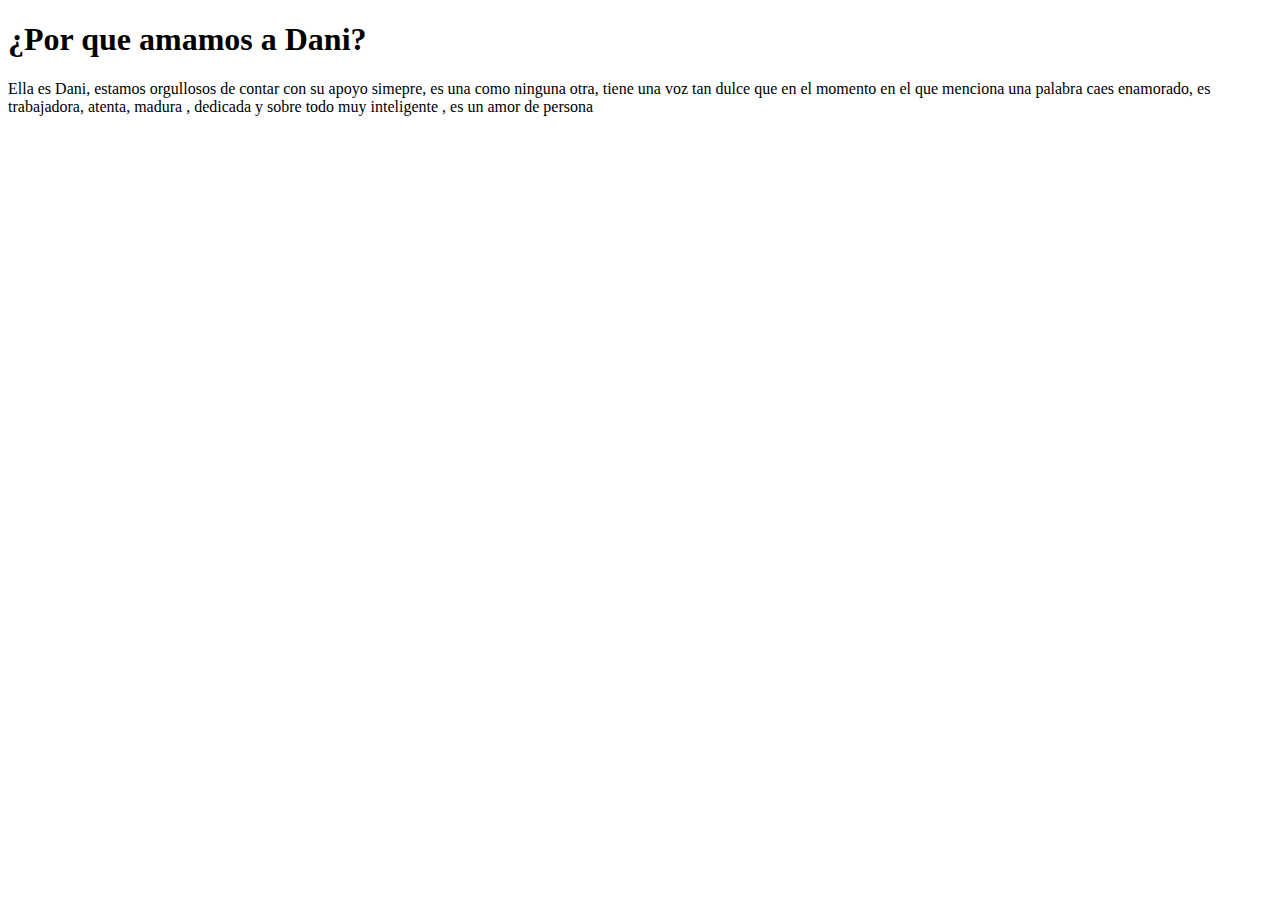
==== index.html @ 1505d4be "danis" ====
<!DOCTYPE html>
<html lang="en">
<head>
    <meta charset="UTF-8">
    <meta name="viewport" content="width=device-width, initial-scale=1.0">
    <title>El blog de Dani</title>
</head>

<header>
    <section>
        <h1>¿Por que amamos a Dani?</h1>

        <p>Ella es Dani, estamos orgullosos de contar con su apoyo simepre, es una como ninguna otra, tiene  una voz tan dulce que en el momento en el que 
            menciona una palabra caes enamorado, es trabajadora, atenta, madura , dedicada y sobre todo muy inteligente , es un amor de persona 
        </p>

        <img src="https://media-qro1-1.cdn.whatsapp.net/v/t61.24694-24/328652827_593540602305089_8901919181406085007_n.jpg?ccb=11-4&oh=01_AdRIew1QW6H1xe0jp7aY9XhBhakJRqZbR9dBlesaAxdf5w&oe=65B4CE9A&_nc_sid=e6ed6c&_nc_cat=102" alt="" width="300">
    </section>
</header>
<body>

    
</body>
</html>
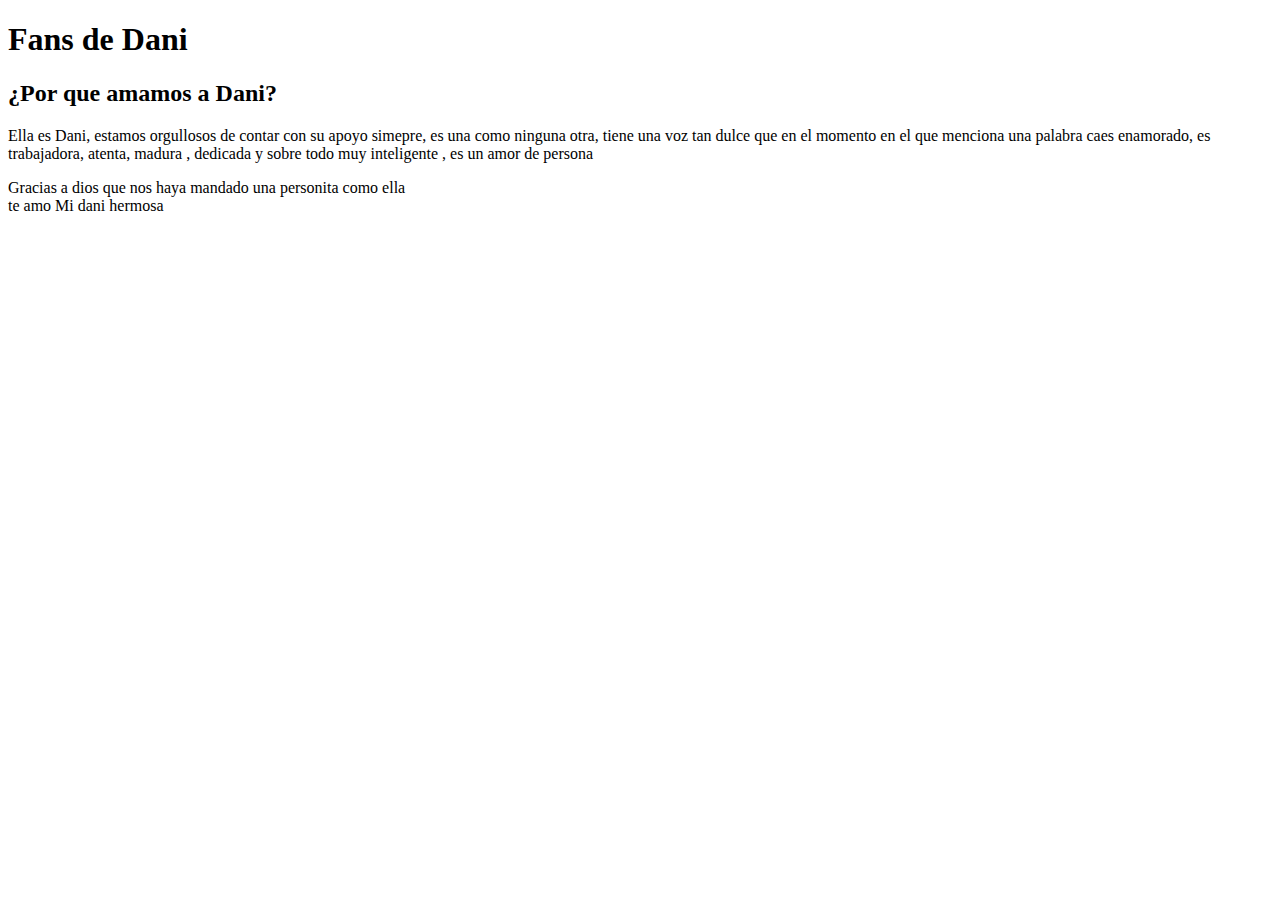
==== commit e66c2aed: "mas texto" ====
--- a/index.html
+++ b/index.html
@@ -7,11 +7,16 @@
 </head>
 
 <header>
+    <h1>Fans de Dani</h1>
     <section>
-        <h1>¿Por que amamos a Dani?</h1>
+        
+        <h2>¿Por que amamos a Dani?</h2>
 
         <p>Ella es Dani, estamos orgullosos de contar con su apoyo simepre, es una como ninguna otra, tiene  una voz tan dulce que en el momento en el que 
             menciona una palabra caes enamorado, es trabajadora, atenta, madura , dedicada y sobre todo muy inteligente , es un amor de persona 
+        </p>
+        <p>
+            Gracias a dios que nos haya  mandado una personita como ella <br> te amo Mi dani hermosa 
         </p>
 
         <img src="https://media-qro1-1.cdn.whatsapp.net/v/t61.24694-24/328652827_593540602305089_8901919181406085007_n.jpg?ccb=11-4&oh=01_AdRIew1QW6H1xe0jp7aY9XhBhakJRqZbR9dBlesaAxdf5w&oe=65B4CE9A&_nc_sid=e6ed6c&_nc_cat=102" alt="" width="300">
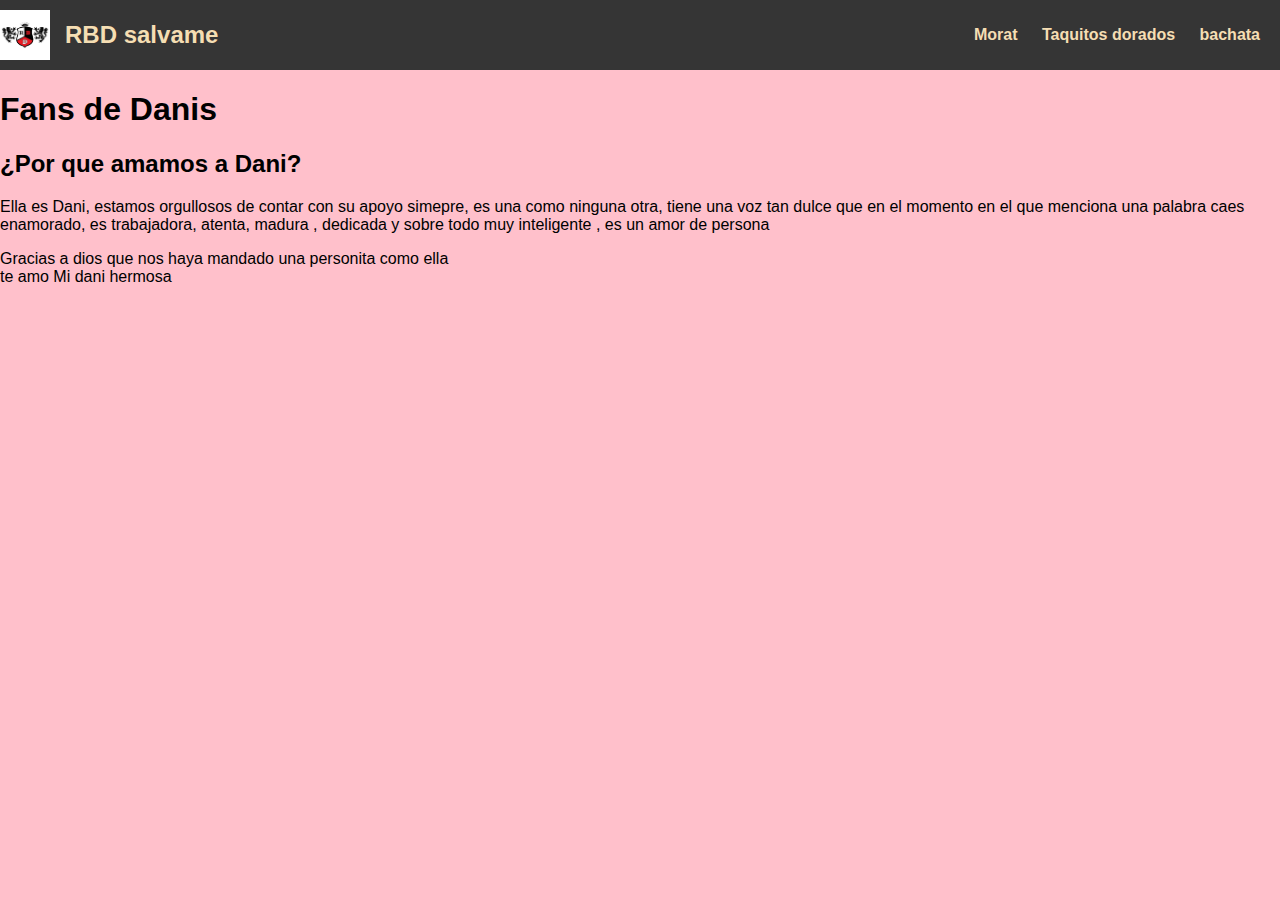
==== commit 3d931b92: "encabezado" ====
--- a/index.html
+++ b/index.html
@@ -1,27 +1,49 @@
 <!DOCTYPE html>
-<html lang="en">
+<html lang="en es"  >
 <head>
     <meta charset="UTF-8">
     <meta name="viewport" content="width=device-width, initial-scale=1.0">
     <title>El blog de Dani</title>
+    <link rel="stylesheet" href="styles.css">
+    <link rel="shortcut icon" href="morat.jpg" type="image/x-icon">
 </head>
 
 <header>
-    <h1>Fans de Dani</h1>
+    <a  class="logo" target="_blank" href="https://www.youtube.com/watch?v=RoayB0pLRC0">
+        <img src="R.jpg" alt="logo"  >
+        <h2 class="RBD-song">RBD salvame</h2>
+    </a>
+    <nav>
+        <a href="" class="nav-link">Morat</a>
+        <a href="" class="nav-link">Taquitos dorados</a>
+        <a href="" class="nav-link">bachata</a>
+    </nav>
+ 
+</header>
     <section>
+        <h1>Fans de Danis</h1>
         
-        <h2>¿Por que amamos a Dani?</h2>
-
-        <p>Ella es Dani, estamos orgullosos de contar con su apoyo simepre, es una como ninguna otra, tiene  una voz tan dulce que en el momento en el que 
-            menciona una palabra caes enamorado, es trabajadora, atenta, madura , dedicada y sobre todo muy inteligente , es un amor de persona 
-        </p>
-        <p>
-            Gracias a dios que nos haya  mandado una personita como ella <br> te amo Mi dani hermosa 
-        </p>
+        <div class="estoesunh2">
+            <h2 >¿Por que amamos a Dani?</h2>
+        </div>
+          
+        <div class="parrrafo1">
+            <p>Ella es Dani, estamos orgullosos de contar con su apoyo simepre, es una como ninguna otra, tiene  una voz tan dulce que en el momento en el que 
+                menciona una palabra caes enamorado, es trabajadora, atenta, madura , dedicada y sobre todo muy inteligente , es un amor de persona 
+                </p>
+        </div>
+        
+        <div class="parrafo 2">
+            <p>
+                Gracias a dios que nos haya  mandado una personita como ella <br> te amo Mi dani hermosa 
+            </p>
+        </div>
+        
+        
 
         <img src="https://media-qro1-1.cdn.whatsapp.net/v/t61.24694-24/328652827_593540602305089_8901919181406085007_n.jpg?ccb=11-4&oh=01_AdRIew1QW6H1xe0jp7aY9XhBhakJRqZbR9dBlesaAxdf5w&oe=65B4CE9A&_nc_sid=e6ed6c&_nc_cat=102" alt="" width="300">
     </section>
-</header>
+
 <body>
 
     
--- a/styles.css
+++ b/styles.css
@@ -0,0 +1,37 @@
+body{
+    background-color: pink;
+    font-family: sans-serif;
+    margin: 0%;
+}
+a{
+    color: wheat;
+    text-decoration: none;
+}
+
+header{
+    background-color: #353535;
+    display: flex;
+    min-height: 70px;
+    justify-content: space-between;
+    align-items: center;
+}
+.logo{
+    display: flex;
+    align-items: center;
+
+}
+.logo img{
+    height: 50px;
+    margin-right: 15px;
+}
+
+nav a{
+    font-weight: 800;
+    padding-right: 20px;
+
+
+}
+
+nav a:hover{
+ color: mediumvioletred;   
+}